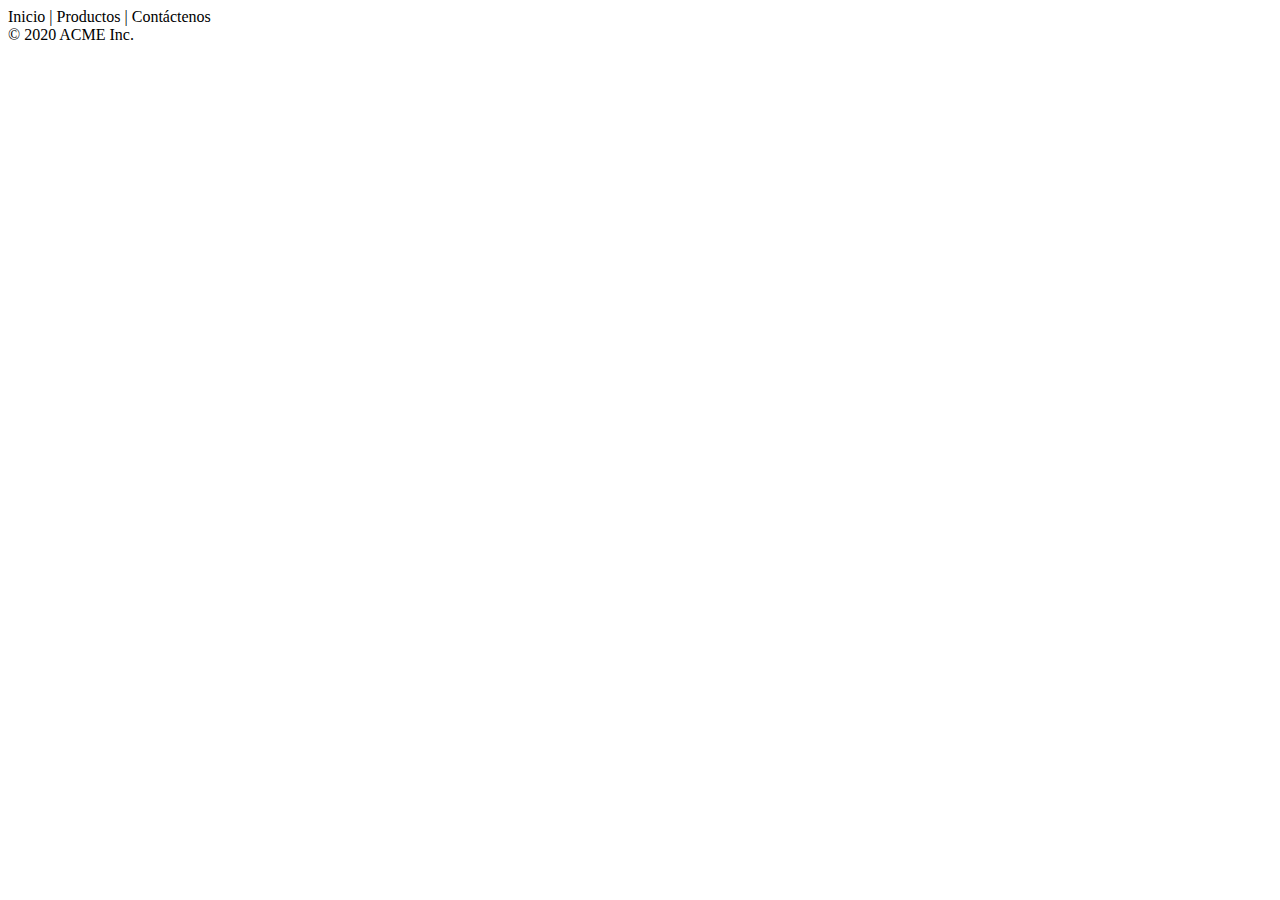
==== acme_website/index.html @ 2286cb18 "commit inicial" ====
<!DOCTYPE html>
<html>

<head>
    <title>ACME Inc.</title>
</head>

<body>
    <header>
        <nav>
            Inicio | Productos | Contáctenos
        </nav>
    </header>

    <!-- ACA VA EL CONTENIDO -->

    <footer>
        &copy; 2020 ACME Inc.
    </footer>
</body>

</html>
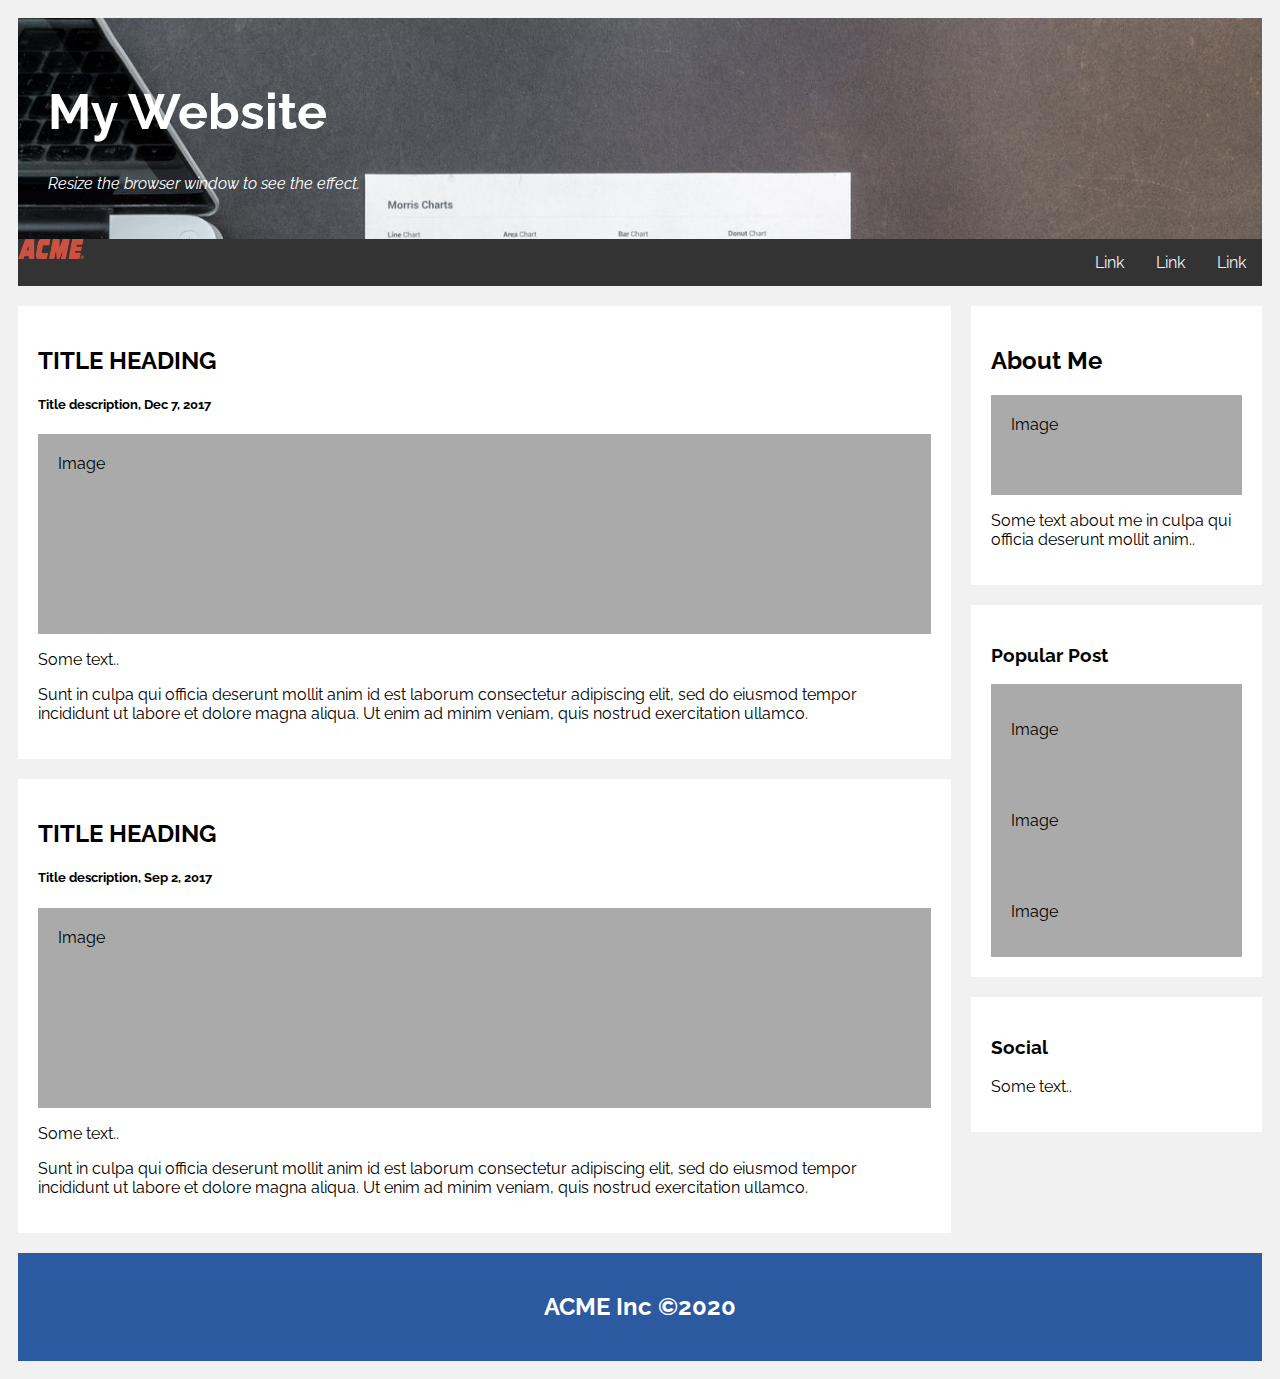
==== commit 9149594f: "esqueleto del sitio acme" ====
--- a/acme_website/index.html
+++ b/acme_website/index.html
@@ -3,19 +3,83 @@
 
 <head>
     <title>ACME Inc.</title>
+    <meta charset="utf-8">
+    <meta name="viewport" content="width=device-width, initial-scale=1">
+    <link href="https://fonts.googleapis.com/css?family=Raleway&display=swap" rel="stylesheet">
+    <link rel="stylesheet" href="css/styles.css">
 </head>
 
 <body>
-    <header>
-        <nav>
-            Inicio | Productos | Contáctenos
-        </nav>
+
+    <header class="header">
+        <h1>My Website</h1>
+        <p>Resize the browser window to see the effect.</p>
     </header>
 
-    <!-- ACA VA EL CONTENIDO -->
+    <div class="topnav">
 
-    <footer>
-        &copy; 2020 ACME Inc.
+        <div style="float:left">
+            <img src="images/acme-logo.png" class="logo" alt="">
+        </div>
+
+        <div style="float:right">
+            <a href="#">Link</a>
+            <a href="#">Link</a>
+            <a href="#">Link</a>
+        </div>
+
+    </div>
+
+    <div class="row">
+        <div class="leftcolumn">
+
+            <div class="card">
+                <h2>TITLE HEADING</h2>
+                <h5>Title description, Dec 7, 2017</h5>
+                <div class="fakeimg" style="height:200px;">Image</div>
+                <p>Some text..</p>
+                <p>Sunt in culpa qui officia deserunt mollit anim id est laborum consectetur adipiscing elit, sed do
+                    eiusmod tempor incididunt ut labore et dolore magna aliqua. Ut enim ad minim veniam, quis nostrud
+                    exercitation ullamco.</p>
+            </div>
+            <div class="card">
+                <h2>TITLE HEADING</h2>
+                <h5>Title description, Sep 2, 2017</h5>
+                <div class="fakeimg" style="height:200px;">Image</div>
+                <p>Some text..</p>
+                <p>Sunt in culpa qui officia deserunt mollit anim id est laborum consectetur adipiscing elit, sed do
+                    eiusmod tempor incididunt ut labore et dolore magna aliqua. Ut enim ad minim veniam, quis nostrud
+                    exercitation ullamco.</p>
+            </div>
+        </div>
+
+        <div class="rightcolumn">
+            <div class="card">
+                <h2>About Me</h2>
+                <div class="fakeimg" style="height:100px;">Image</div>
+                <p>Some text about me in culpa qui officia deserunt mollit anim..</p>
+            </div>
+            <div class="card">
+                <h3>Popular Post</h3>
+                <div class="fakeimg">
+                    <p>Image</p>
+                </div>
+                <div class="fakeimg">
+                    <p>Image</p>
+                </div>
+                <div class="fakeimg">
+                    <p>Image</p>
+                </div>
+            </div>
+            <div class="card">
+                <h3>Social</h3>
+                <p>Some text..</p>
+            </div>
+        </div>
+    </div>
+
+    <footer class="footer">
+        <h2>ACME Inc &copy;2020</h2>
     </footer>
 </body>
 
--- a/acme_website/css/styles.css
+++ b/acme_website/css/styles.css
@@ -0,0 +1,116 @@
+* {
+    box-sizing: border-box;
+  }
+  
+  body {
+    font-family: 'Raleway', Arial;
+    padding: 10px;
+    background: #f1f1f1;
+  }
+  
+  /* Header/Blog Title */
+  .header {
+    padding: 30px;
+    text-align: left;
+    background: orange;
+    color: white;
+    background-image: url('../images/fondo-oficina.jpg');
+    background-size: cover;
+    background-repeat: no-repeat;
+  }
+  
+  .header h1 {
+    font-size: 50px;
+  }
+
+  .header p {
+      font-style: italic;
+  }
+  
+  /* Style the top navigation bar */
+  .topnav {
+    overflow: hidden;
+    background-color: #333;
+  }
+
+  .logo {
+      height: 20px;
+      margin-top: auto;
+  }
+  
+  /* Style the topnav links */
+  .topnav a {
+    float: left;
+    display: block;
+    color: #f2f2f2;
+    text-align: center;
+    padding: 14px 16px;
+    text-decoration: none;
+  }
+  
+  /* Change color on hover */
+  .topnav a:hover {
+    background-color: #ddd;
+    color: black;
+  }
+  
+  /* Create two unequal columns that floats next to each other */
+  /* Left column */
+  .leftcolumn {   
+    float: left;
+    width: 75%;
+  }
+  
+  /* Right column */
+  .rightcolumn {
+    float: left;
+    width: 25%;
+    background-color: #f1f1f1;
+    padding-left: 20px;
+  }
+  
+  /* Fake image */
+  .fakeimg {
+    background-color: #aaa;
+    width: 100%;
+    padding: 20px;
+  }
+  
+  /* Add a card effect for articles */
+  .card {
+    background-color: white;
+    padding: 20px;
+    margin-top: 20px;
+  }
+  
+  /* Clear floats after the columns */
+  .row:after {
+    content: "";
+    display: table;
+    clear: both;
+  }
+  
+  /* Footer */
+  .footer {
+    padding: 20px;
+    text-align: center;
+    color: white;
+    background: rgb(44, 90, 160);
+    margin-top: 20px;
+  }
+  
+  /* Responsive layout - when the screen is less than 800px wide, make the two columns stack on top of each other instead of next to each other */
+  @media screen and (max-width: 800px) {
+    .leftcolumn, .rightcolumn {   
+      width: 100%;
+      padding: 0;
+    }
+  }
+  
+  /* Responsive layout - when the screen is less than 400px wide, make the navigation links stack on top of each other instead of next to each other */
+  @media screen and (max-width: 400px) {
+    .topnav a {
+      float: none;
+      width: 100%;
+    }
+  }